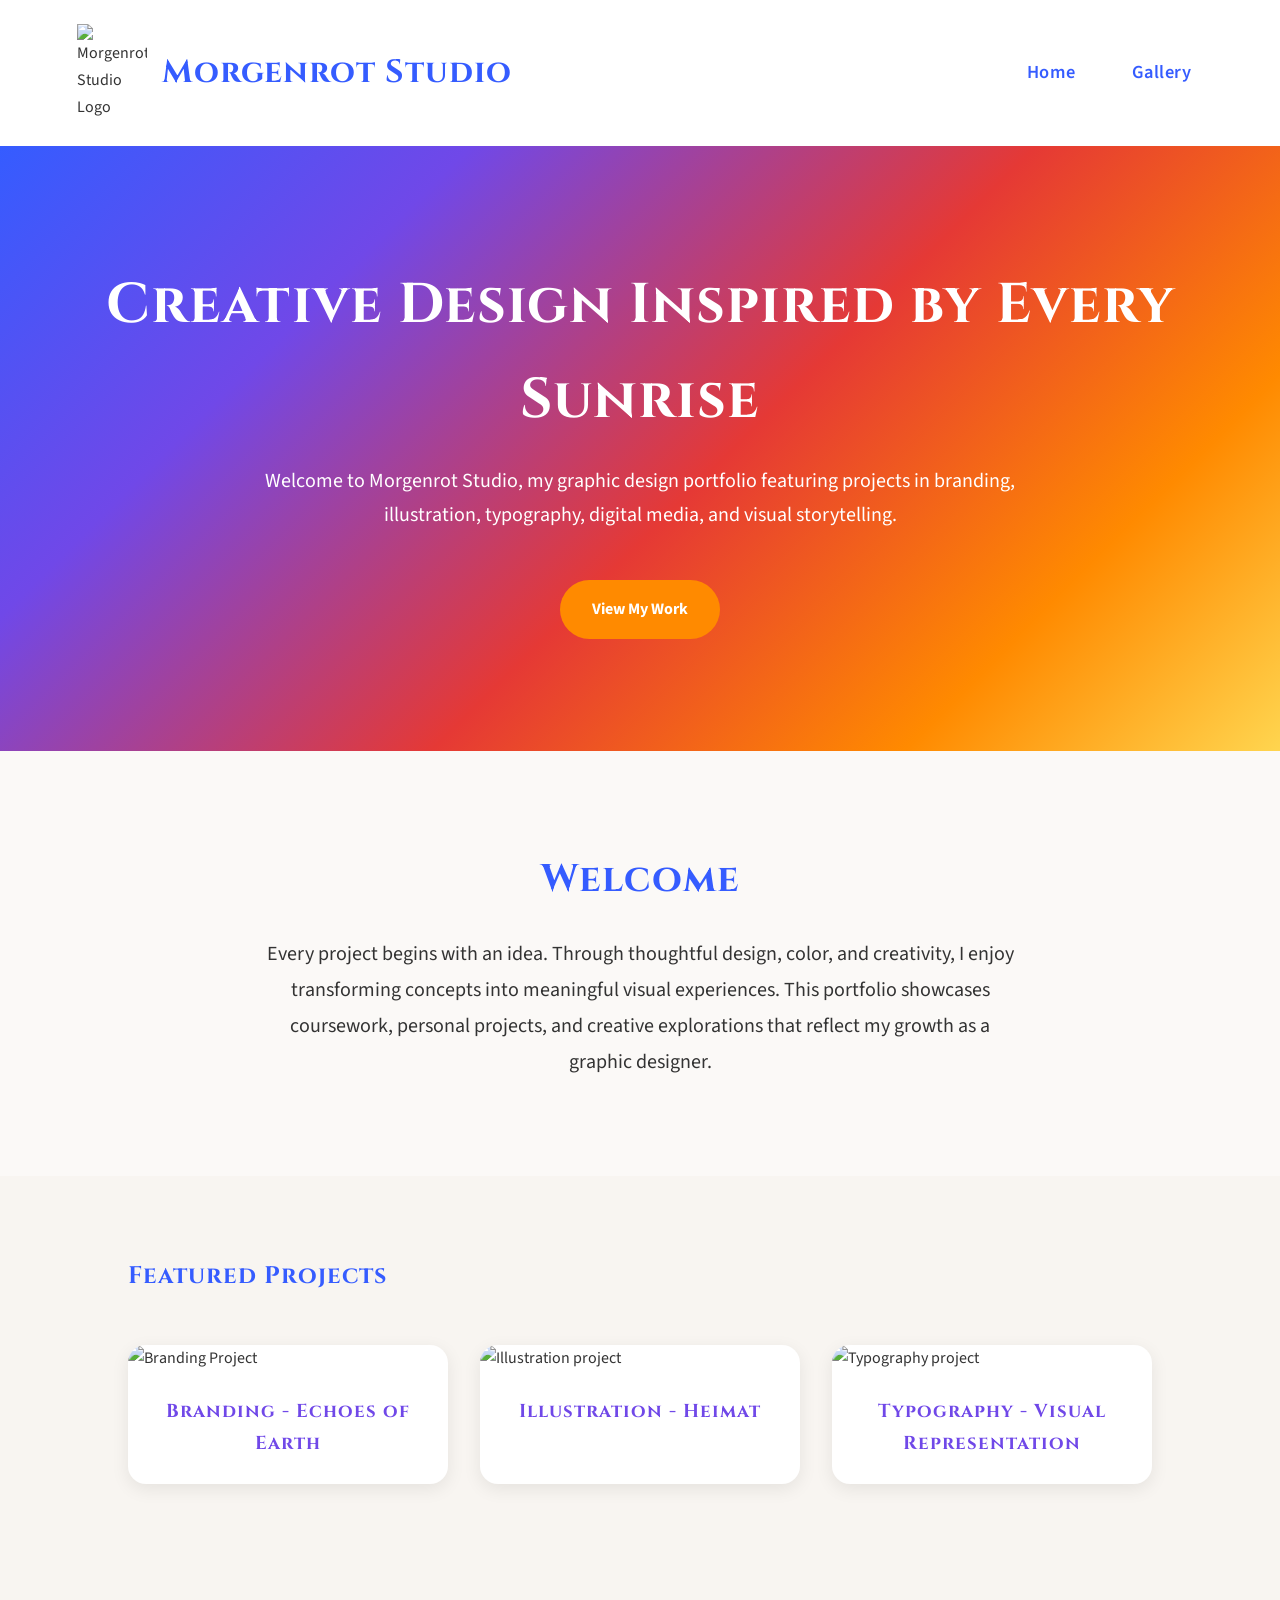
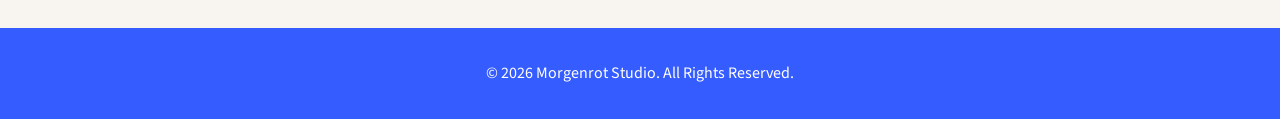
==== index.html @ 201b08da "Add files via upload initial upload" ====
<!doctype html>
<html lang="en">

<head>
    <link rel="preconnect" href="https://fonts.googleapis.com">
    <link rel="preconnect" href="https://fonts.gstatic.com" crossorigin>

    <link href="https://fonts.googleapis.com/css2?family=Cinzel:wght@500;700&family=Source+Sans+3:wght@300;400;600&display=swap" rel="stylesheet">

    <meta charset="UTF-8">
    <meta name="viewport" content="width=device-width, initial-scale=1.0">
    <title>Morgenrot Studio | Home</title>

    <link rel="stylesheet" href="styles.css">
</head>

<body>

    <header>

        <div class="logo">
            <img src="images/Morgenrot LogoV3.png" alt="Morgenrot Studio Logo">
            <h1>Morgenrot Studio</h1>
        </div>

        <nav>
            <ul>
                <li><a href="index.html">Home</a></li>
                <li><a href="gallery.html">Gallery</a></li>
            </ul>
        </nav>

    </header>

    <main>

        <section class="hero">


            <div class="hero-text">
                <h2>Creative Design Inspired by Every Sunrise</h2>

                <p>
                    Welcome to Morgenrot Studio, my graphic design portfolio featuring projects
                    in branding, illustration, typography, digital media, and visual storytelling.
                </p>

                <a class="button" href="gallery.html">View My Work</a>
            </div>

        </section>

        <section class="about">

            <h2>Welcome</h2>

            <p class="intro">
                Every project begins with an idea. Through thoughtful design, color, and
                creativity, I enjoy transforming concepts into meaningful visual experiences.
                This portfolio showcases coursework, personal projects, and creative explorations
                that reflect my growth as a graphic designer.
            </p>

        </section>

        <section class="featured">

            <h2>Featured Projects</h2>

            <div class="featured-grid">

                <article>
                    <img src="images/EoELogo.png" alt="Branding Project">
                    <h3>Branding - Echoes of Earth</h3>
                </article>

                <article>
                    <img src="images/heimat.png" alt="Illustration project">
                    <h3>Illustration - Heimat</h3>
                </article>

                <article>
                    <img src="images/Anxiety.jpg" alt="Typography project">
                    <h3>Typography - Visual Representation</h3>
                </article>

            </div>

        </section>

    </main>

    <footer>

        <p>&copy; 2026 Morgenrot Studio. All Rights Reserved.</p>

    </footer>

</body>

</html>
---- styles.css ----
/* ===========================================
   Morgenrot Studio
   Main Stylesheet
=========================================== */

/* ---------- Reset ---------- */

*{
    margin:0;
    padding:0;
    box-sizing:border-box;
}

/* ---------- Color Palette ---------- */

:root{

    --blue:#355CFF;
    --purple:#7048E8;
    --red:#E53935;
    --orange:#FF8A00;
    --gold:#FFD54F;

    --background:#F8F5F1;

    --text:#333333;

    --white:#ffffff;

}

/* ---------- General ---------- */

html{

    scroll-behavior:smooth;

}

body{

    font-family:'Source Sans 3',sans-serif;

    background:var(--background);

    color:var(--text);

    line-height:1.7;

}

/* ---------- Typography ---------- */

h1,h2,h3{

    font-family:'Cinzel',serif;

    letter-spacing:1px;

}

h2{

    color:var(--blue);

    margin-bottom:1rem;

}

p{

    max-width:800px;
    margin: 0 auto;
    text-align: center;

}

/* ---------- Header ---------- */

header{

    display:flex;

    justify-content:space-between;

    align-items:center;

    padding:1.5rem 6%;

    background:white;

}

.logo{

    display:flex;

    align-items:center;

    gap:15px;

}

.logo img{

    width:70px;

}

.logo h1{

    color:var(--blue);

    font-size:2rem;

}

/* ---------- Navigation ---------- */

nav ul{

    display:flex;

    list-style:none;

    gap:2rem;

}

nav a{
    text-decoration:none;
    
    color:var(--blue);
    
    font-weight:600;
    
    font-size:1.15rem;
    
    letter-spacing:0.5px;
    
    padding:0.5rem 0.75rem;
   
    border-radius:8px;
    
    transition:.3s;
}

nav a:hover{
    
    color:var(--orange);
    
    background:rgba(255,138,0,0.1);
}

/* ---------- Signature Gradient ---------- */

.gradient-bar{

    height:8px;

    background:linear-gradient(
    90deg,
    var(--blue),
    var(--purple),
    var(--red),
    var(--orange),
    var(--gold)
    );

}

/* ---------- Hero ---------- */

.hero{

    text-align:center;

    color:white;

    padding:7rem 2rem;

    background:linear-gradient(
    135deg,
    var(--blue) 0%,
    var(--purple) 25%,
    var(--red) 55%,
    var(--orange) 80%,
    var(--gold) 100%
    );

}

.hero img{

    width:180px;

    margin-bottom:2rem;

}

.hero h2{

    color:white;

    font-size:3.5rem;

}

.hero p{

    margin:1rem auto;

    font-size:1.25rem;

}

/* ---------- Button ---------- */

.button{

    display:inline-block;

    margin-top:2rem;

    background:var(--orange);

    color:white;

    text-decoration:none;

    padding:1rem 2rem;

    border-radius:40px;

    font-weight:bold;

    transition:.3s;

}

.button:hover{

    background:var(--red);

}

/* ---------- Sections ---------- */

section{

    padding:5rem 10%;

}

.about{
    
    padding:6rem 10%;
    text-align:center;
    background:rgba(255,255,255,0.4);

}

.about h2{
   
    font-size:2.4rem;
   
    margin-bottom:1.5rem;

}

.intro{

    font-size:1.25rem;
   
    max-width:750px;
   
    margin:0 auto;
   
    text-align:center;
   
    line-height:1.8;
}

/* ---------- Featured Work ---------- */

.featured-grid{

    display:grid;

    grid-template-columns:repeat(auto-fit,minmax(280px,1fr));

    gap:2rem;

    margin-top:3rem;

}

article{

    background:white;

    border-radius:18px;

    overflow:hidden;

    box-shadow:0 5px 18px rgba(0,0,0,.08);

    transition:.35s;

}

article:hover{

    transform:translateY(-10px);

    box-shadow:0 15px 30px rgba(0,0,0,.15);

}

article img{

    width:100%;

    display:block;

    transition:.35s;

}

article:hover img{

    transform:scale(1.05);

}

article h3{

    color:var(--purple);

    padding:1.5rem;

    text-align:center;

}

/* ---------- Gallery ---------- */

.gallery-header{

    text-align:center;

}

.gallery-grid{

    display:grid;

    grid-template-columns:repeat(auto-fit,minmax(300px,1fr));

    gap:2rem;

}

/* ---------- Footer ---------- */

footer{

    background:var(--blue);

    color:white;

    text-align:center;

    padding:2rem;

    margin-top:4rem;

}

/* ---------- Responsive ---------- */

@media (max-width:768px){

header{

    flex-direction:column;

    gap:1rem;

}

nav ul{

    flex-direction:column;

    text-align:center;

}

.hero h2{

    font-size:2.5rem;

}

}
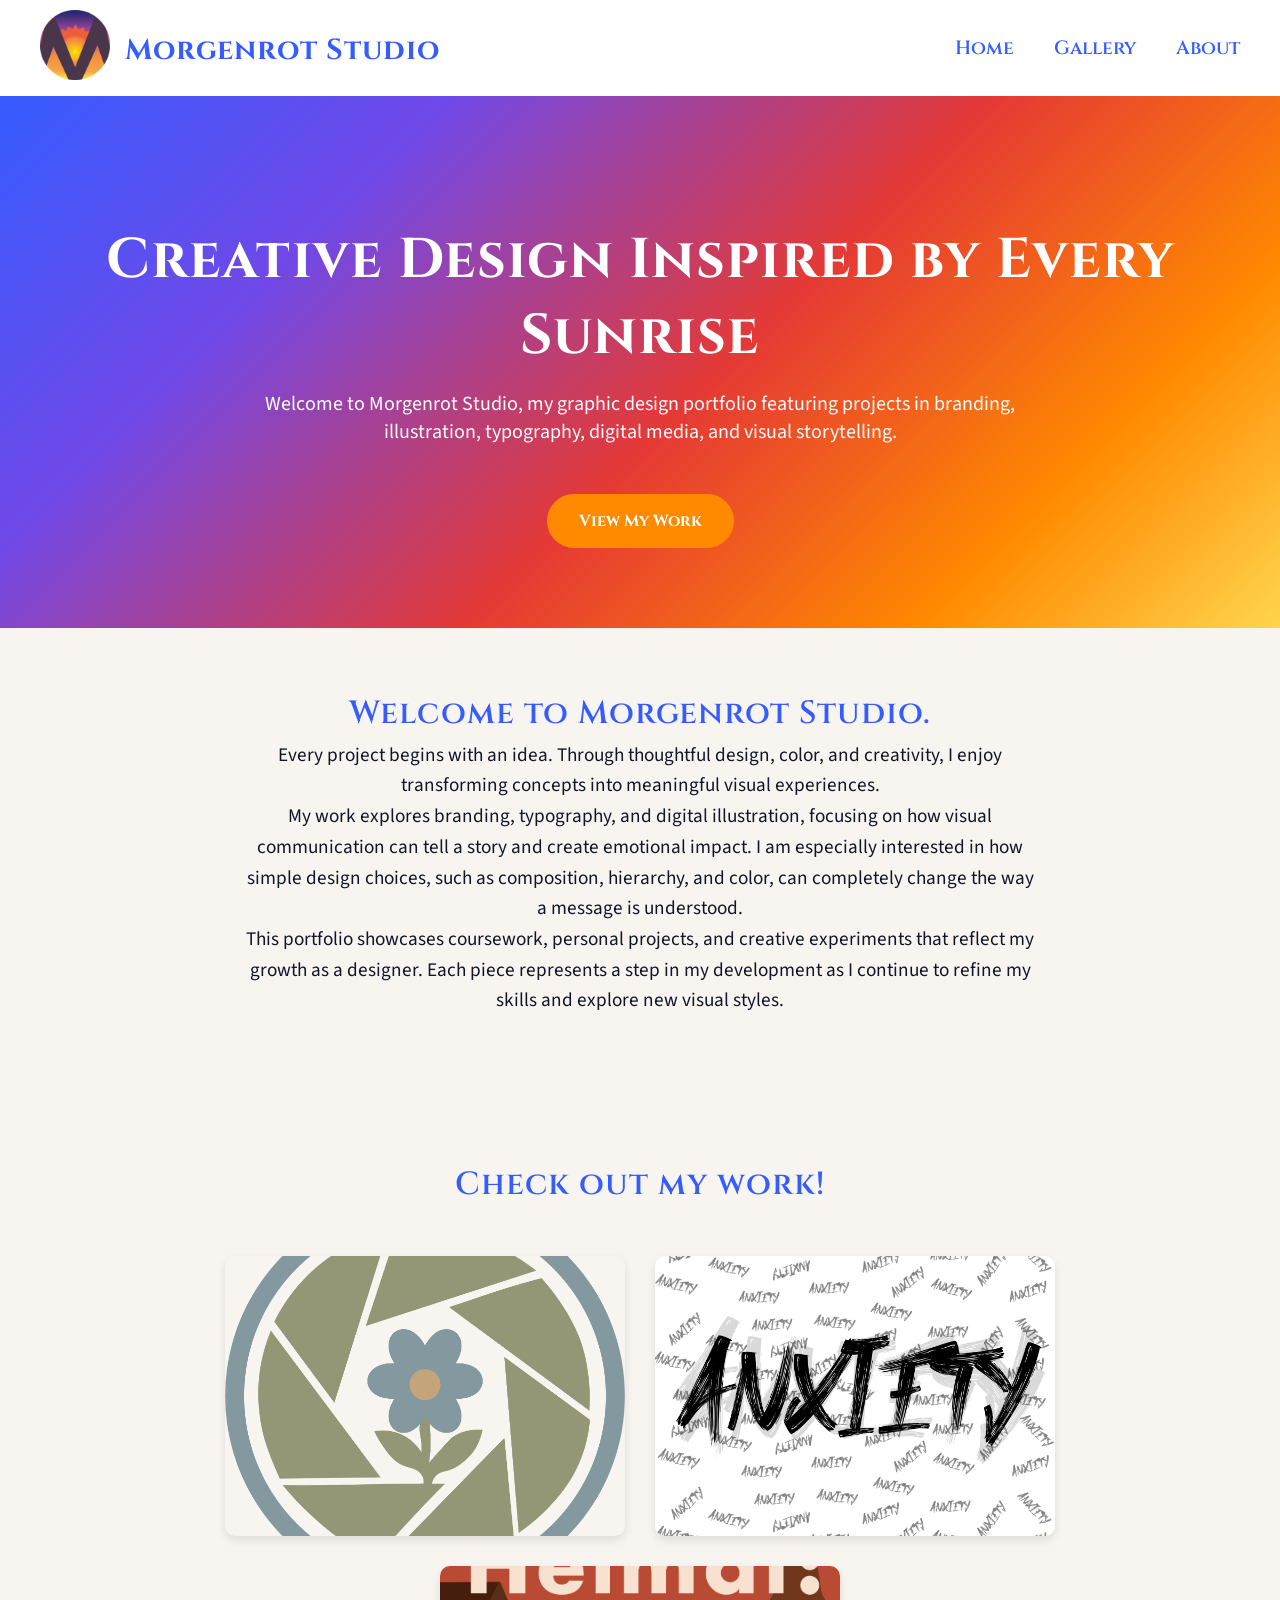
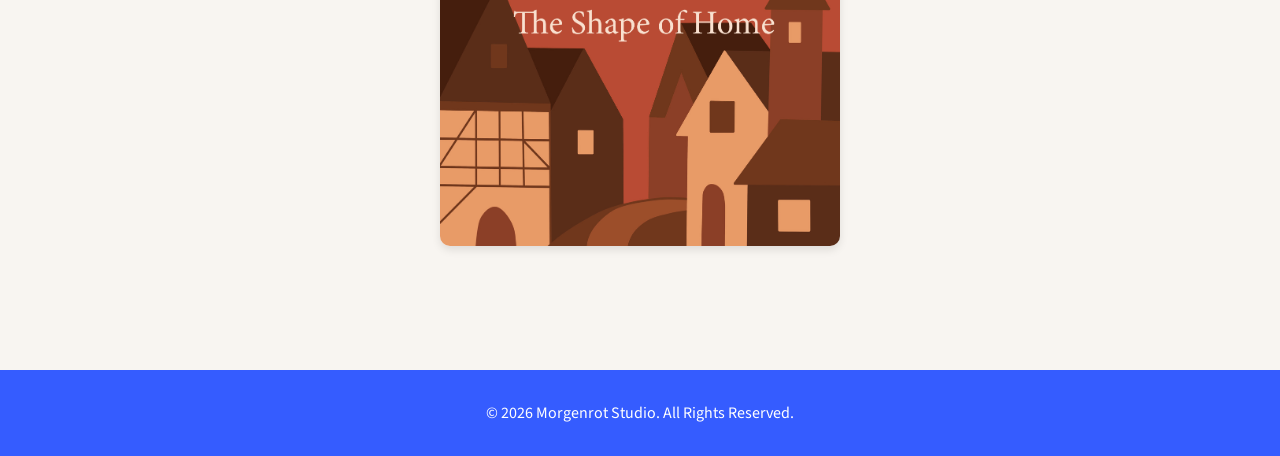
==== commit e0fbdfe4: "Add files via upload" ====
--- a/index.html
+++ b/index.html
@@ -1,43 +1,41 @@
-<!doctype html>
+<!DOCTYPE html>
 <html lang="en">
-
 <head>
     <link rel="preconnect" href="https://fonts.googleapis.com">
     <link rel="preconnect" href="https://fonts.gstatic.com" crossorigin>
-
-    <link href="https://fonts.googleapis.com/css2?family=Cinzel:wght@500;700&family=Source+Sans+3:wght@300;400;600&display=swap" rel="stylesheet">
-
+        <link href="https://fonts.googleapis.com/css2?family=Cinzel:wght@500;700&family=Source+Sans+3:wght@300;400;600&display=swap" rel="stylesheet">
     <meta charset="UTF-8">
     <meta name="viewport" content="width=device-width, initial-scale=1.0">
     <title>Morgenrot Studio | Home</title>
-
-    <link rel="stylesheet" href="styles.css">
+    <link rel="stylesheet" href="CSS/style.css">
+    <!-- Favicon -->
+    <link rel="icon" type="image/png" href="Images/favicon-32x32.png">
+    <!-- SEO Meta Description -->
+    <meta name="description" content="Morgenrot Studio: A personal portfolio">
 </head>
-
 <body>
 
+    <!-- HEADER -->
     <header>
-
-        <div class="logo">
-            <img src="images/Morgenrot LogoV3.png" alt="Morgenrot Studio Logo">
+        <div class="header-left">
+            <a href="index.html"><img src="Images/Logo (2).png" alt="Morgenrot Studio Logo" class="logo-img"></a>
             <h1>Morgenrot Studio</h1>
         </div>
 
-        <nav>
-            <ul>
+        <!-- Nav menu -->
+        <nav class="header-nav" aria-label="Main navigation">
+            <ul class="nav-links">
                 <li><a href="index.html">Home</a></li>
                 <li><a href="gallery.html">Gallery</a></li>
+                <li><a href="about.html">About</a></li>
             </ul>
         </nav>
-
     </header>
 
-    <main>
-
-        <section class="hero">
-
-
-            <div class="hero-text">
+    <!-- HERO SECTION -->
+    <section class="hero">
+    <div class="hero-container">
+        <div class="hero-text">
                 <h2>Creative Design Inspired by Every Sunrise</h2>
 
                 <p>
@@ -50,52 +48,47 @@
 
         </section>
 
-        <section class="about">
 
-            <h2>Welcome</h2>
+    <!-- INTRO SECTION -->
+<section class="intro">
+    <h2>Introduction</h2>
 
-            <p class="intro">
-                Every project begins with an idea. Through thoughtful design, color, and
-                creativity, I enjoy transforming concepts into meaningful visual experiences.
-                This portfolio showcases coursework, personal projects, and creative explorations
-                that reflect my growth as a graphic designer.
-            </p>
+    <p>
+        <span class="accent-text">Welcome to Morgenrot Studio.</span><br>
+        Every project begins with an idea. Through thoughtful design, color, and creativity, I enjoy transforming concepts into meaningful visual experiences.
+    </p>
 
+    <p>
+        My work explores branding, typography, and digital illustration, focusing on how visual communication can tell a story and create emotional impact. I am especially interested in how simple design choices, such as composition, hierarchy, and color, can completely change the way a message is understood.
+    </p>
+
+    <p>
+        This portfolio showcases coursework, personal projects, and creative experiments that reflect my growth as a designer. Each piece represents a step in my development as I continue to refine my skills and explore new visual styles.
+    </p>
+</section>
+
+        <!-- FEATURED IMAGES PREVIEW -->
+        <section class="preview">
+            <h2>Check out my work!</h2>
+            <div class="preview-row">
+                <div class="preview-box">
+                    <img src="Images/EoELogo.png" alt="A Logo I designed" class="preview-img" data-full="Images/EoELogo.png">
+                </div>
+                <div class="preview-box">
+                    <img src="Images/Anxiety.jpg" alt="Typography study" class="preview-img" data-full="Images/Anxiety.jpg">
+                </div>
+                <div class="preview-box">
+                    <img src="Images/heimat.png" alt="Book Cover: Heimat" class="preview-img" data-full="Images/heimat.png">
+                </div>
+            </div>
         </section>
 
-        <section class="featured">
 
-            <h2>Featured Projects</h2>
 
-            <div class="featured-grid">
-
-                <article>
-                    <img src="images/EoELogo.png" alt="Branding Project">
-                    <h3>Branding - Echoes of Earth</h3>
-                </article>
-
-                <article>
-                    <img src="images/heimat.png" alt="Illustration project">
-                    <h3>Illustration - Heimat</h3>
-                </article>
-
-                <article>
-                    <img src="images/Anxiety.jpg" alt="Typography project">
-                    <h3>Typography - Visual Representation</h3>
-                </article>
-
-            </div>
-
-        </section>
-
-    </main>
-
+    <!-- FOOTER -->
     <footer>
-
-        <p>&copy; 2026 Morgenrot Studio. All Rights Reserved.</p>
-
+        <p>© 2026 Morgenrot Studio. All Rights Reserved.</p>
     </footer>
 
 </body>
-
-</html>+</html>
--- a/CSS/style.css
+++ b/CSS/style.css
@@ -0,0 +1,466 @@
+/* Global Styles */
+
+/* ---------- Color Palette ---------- */
+
+:root{
+
+    --blue:#355CFF;
+    --purple:#7048E8;
+    --red:#E53935;
+    --orange:#FF8A00;
+    --gold:#FFD54F;
+
+    --background:#F8F5F1;
+
+    --text:#333333;
+
+    --white:#ffffff;
+}
+
+/* ---------- Base ---------- */
+
+html {
+    scroll-behavior: smooth;
+}
+
+body {
+    display: flex;
+    flex-direction: column;
+    margin: 0;
+    padding: 0;
+    font-family: 'Cinzel', serif;
+    background-color: var(--background);
+    color: var(--text);
+    min-height: 100vh;
+}
+
+/* ---------- Header / Navigation ---------- */
+
+header {
+    display: flex;
+    justify-content: space-between;
+    align-items: center;
+    padding: 10px 40px;
+    background: rgba(255, 255, 255, 0.95);
+    backdrop-filter: blur(8px);
+    flex-wrap: wrap;
+    position: sticky;
+    top: 0;
+    z-index: 100;
+}
+
+.header-left {
+    display: flex;
+    align-items: center;
+    gap: 15px;
+}
+
+.logo-img {
+    width: 70px;
+    height: auto;
+}
+
+.header-left h1 {
+    font-family: 'Cinzel', serif;
+    font-size: 1.8rem;
+    margin: 5px 0 0 0;
+    color: var(--blue);
+}
+
+/* Desktop Nav */
+.header-nav .nav-links {
+    display: flex;
+    gap: 40px;
+    list-style: none;
+    margin: 0;
+    padding: 0;
+}
+
+.header-nav .nav-links li a {
+    text-decoration: none;
+    color: var(--blue);
+    font-family: 'Cinzel', serif;
+    font-weight: 600;
+    font-size: 1.2rem;
+    transition: color 0.2s ease;
+}
+
+.header-nav .nav-links li a:hover {
+    color: var(--orange);
+}
+
+/* ---------- Main Content ---------- */
+
+main {
+    flex: 1;
+}
+
+/* ---------- Typography ---------- */
+
+h1, h2, h3 {
+    font-family: 'Cinzel', serif;
+    color: var(--blue);
+    letter-spacing: 1px;
+}
+
+h2 {
+    margin-bottom: 1rem;
+}
+
+p {
+    font-family: 'Source Sans 3', sans-serif;
+    max-width: 800px;
+    margin: 0 auto;
+    text-align: center;
+}
+
+/* ---------- Hero ---------- */
+
+.hero {
+    text-align: center;
+    color: white;
+    padding: 5rem 2rem;
+    background: linear-gradient(
+        135deg,
+        var(--blue) 0%,
+        var(--purple) 25%,
+        var(--red) 55%,
+        var(--orange) 80%,
+        var(--gold) 100%
+    );
+}
+
+.hero h2 {
+    color: white;
+    font-size: 3.5rem;
+}
+
+.hero p {
+    margin: 1rem auto;
+    font-size: 1.25rem;
+}
+
+/* ---------- Intro Section ---------- */
+
+.intro {
+    text-align: center;
+    padding: 60px 20px;
+}
+
+.intro .accent-text,
+.preview h2 {
+    font-family: 'Cinzel', serif;
+    font-size: 2rem;
+    color: var(--blue);
+    font-weight: 600;
+    letter-spacing: 1px;
+}
+
+.intro h2 {
+    display: none;
+}
+
+.intro p {
+    font-family: 'Source Sans 3', sans-serif;
+    font-size: 1.2rem;
+    line-height: 1.6;
+    color: #101527;
+    max-width: 800px;
+    margin: 0 auto;
+}
+
+.accent-text {
+    font-style: normal;
+    font-weight: 700;
+    color: var(--blue);
+}
+
+/* ---------- Preview Section ---------- */
+
+.preview {
+    display: flex;
+    flex-direction: column;
+    align-items: center;
+    padding: 60px 20px;
+    gap: 30px;
+}
+
+.preview h2 {
+    text-align: center;
+    color: var(--blue);
+    margin-bottom: 20px;
+}
+
+.preview-row {
+    display: flex;
+    justify-content: center;
+    gap: 30px;
+    flex-wrap: wrap;
+}
+
+.preview-box {
+    width: 400px;
+    height: 280px;
+    display: flex;
+    justify-content: center;
+    align-items: center;
+    border-radius: 10px;
+    overflow: hidden;
+    cursor: pointer;
+    box-shadow: 0 4px 8px rgba(0,0,0,0.1);
+    transition: transform 0.3s, box-shadow 0.3s;
+}
+
+.preview-box img {
+    width: 100%;
+    height: 100%;
+    object-fit: cover;
+}
+
+.preview-box:hover {
+    transform: scale(1.05);
+    box-shadow: 0 12px 24px rgba(0,0,0,0.4);
+}
+
+/* ---------- Button ---------- */
+
+.button {
+    display: inline-block;
+    margin-top: 2rem;
+    background: var(--orange);
+    color: white;
+    text-decoration: none;
+    padding: 1rem 2rem;
+    border-radius: 40px;
+    font-weight: bold;
+    transition: 0.3s;
+}
+
+.button:hover {
+    background: var(--red);
+}
+
+/* ---------- Gallery Section ---------- */
+
+.gallery {
+    padding: 60px 40px;
+    text-align: center;
+}
+
+.gallery h2 {
+    font-family: 'Cinzel', serif;
+    font-size: 2rem;
+    color: var(--blue);
+    margin-bottom: 15px;
+
+}
+
+.gallery-category:first-of-type {
+    margin-top: 30px;
+}
+
+.gallery-grid {
+    display: grid;
+    grid-template-columns: repeat(3, 1fr);
+    row-gap: 30px;
+    column-gap: 5px;
+    justify-items: center;
+}
+
+/* Bigger image boxes (like homepage but larger) */
+.gallery-box {
+    width: 100%;
+    max-width: 420px;
+    height: 240px;
+
+    border-radius: 10px;
+    overflow: hidden;
+    cursor: pointer;
+
+    box-shadow: 0 4px 8px rgba(0,0,0,0.1);
+
+    transition: transform 0.3s ease, box-shadow 0.3s ease;
+}
+
+.gallery-box img {
+    width: 100%;
+    height: 100%;
+    object-fit: cover;
+}
+
+.gallery-box:hover {
+    transform: scale(1.05) translateY(-4px);
+    box-shadow: 0 12px 24px rgba(0,0,0,0.35);
+}
+
+.gallery-category {
+    font-family: 'Cinzel', serif;
+    font-size: 1.8rem;
+    color: var(--blue);
+    text-align: center;
+    margin: 60px 0 25px;
+}
+
+/* ---------- About ---------- */
+
+.about-intro {
+    padding: 60px 40px;
+    background-color: var(--background);
+}
+
+.about-title {
+    font-family: 'Cinzel', serif;
+    font-size: 2rem;
+    color: var(--blue);
+    margin-bottom: 20px;
+}
+
+.about-container {
+    display: flex;
+    align-items: center;
+    justify-content: center;
+    gap: 70px;
+
+    max-width: 1100px;
+    margin: 0 auto;
+
+    flex-wrap: wrap;
+}
+
+.about-text {
+    flex: 1;
+    max-width: 550px;
+}
+
+.about-text h3 {
+    color: var(--blue);
+    font-family: 'Cinzel', serif;
+    font-size: 2rem;
+    margin-bottom: 20px;
+}
+
+.about-text p {
+    text-align: left;
+    line-height: 1.8;
+    font-size: 1.1rem;
+}
+
+.about-image {
+    flex: 1;
+    min-width: 250px;
+    display: flex;
+    justify-content: center;
+}
+
+.frame {
+    display: inline-block;
+    border: 6px solid var(--orange);
+    border-radius: 12px;
+    overflow: hidden;
+    box-shadow: 0 8px 20px rgba(0,0,0,.15);
+}
+
+.frame img {
+    width: 100%;
+    height: auto;
+    border-radius: 9px;
+}
+
+.about-image img {
+    display: block;
+    width: 320px;
+    height: auto;
+    border-radius: 6px;
+}
+
+/* ---------- Contact ---------- */
+
+.contact-intro {
+    padding: 60px 40px;
+    text-align: center;
+    font-family: 'Source Sans 3', sans-serif;
+    color: var(--text);
+}
+
+.contact-form-section {
+    display: flex;
+    justify-content: center;
+    padding: 20px 40px 60px;
+}
+
+.contact-form {
+    width: 100%;
+    max-width: 500px;
+    display: flex;
+    flex-direction: column;
+    gap: 20px;
+}
+
+/* ---------- Modal ---------- */
+
+.modal {
+    display: none;
+    position: fixed;
+    z-index: 1000;
+    padding-top: 60px;
+    left: 0;
+    top: 0;
+    width: 100%;
+    height: 100%;
+    overflow: auto;
+    background-color: rgba(0,0,0,0.9);
+}
+
+.modal-content {
+    margin: auto;
+    display: block;
+    max-width: 90%;
+    max-height: 80%;
+    border-radius: 10px;
+}
+
+#caption {
+    margin: 15px auto;
+    text-align: center;
+    color: #ccc;
+    font-size: 1.2rem;
+}
+
+.close {
+    position: absolute;
+    top: 20px;
+    right: 35px;
+    color: #fff;
+    font-size: 40px;
+    cursor: pointer;
+}
+
+/* ---------- Footer ---------- */
+
+footer {
+    background: var(--blue);
+    color: white;
+    text-align: center;
+    padding: 2rem;
+    margin-top: 4rem;
+}
+
+/* ---------- Responsive ---------- */
+
+@media (max-width: 768px) {
+
+    header {
+        flex-direction: column;
+        gap: 1rem;
+    }
+
+    .header-nav .nav-links {
+        flex-direction: column;
+        text-align: center;
+        gap: 15px;
+    }
+
+    .hero h2 {
+        font-size: 2.5rem;
+    }
+}
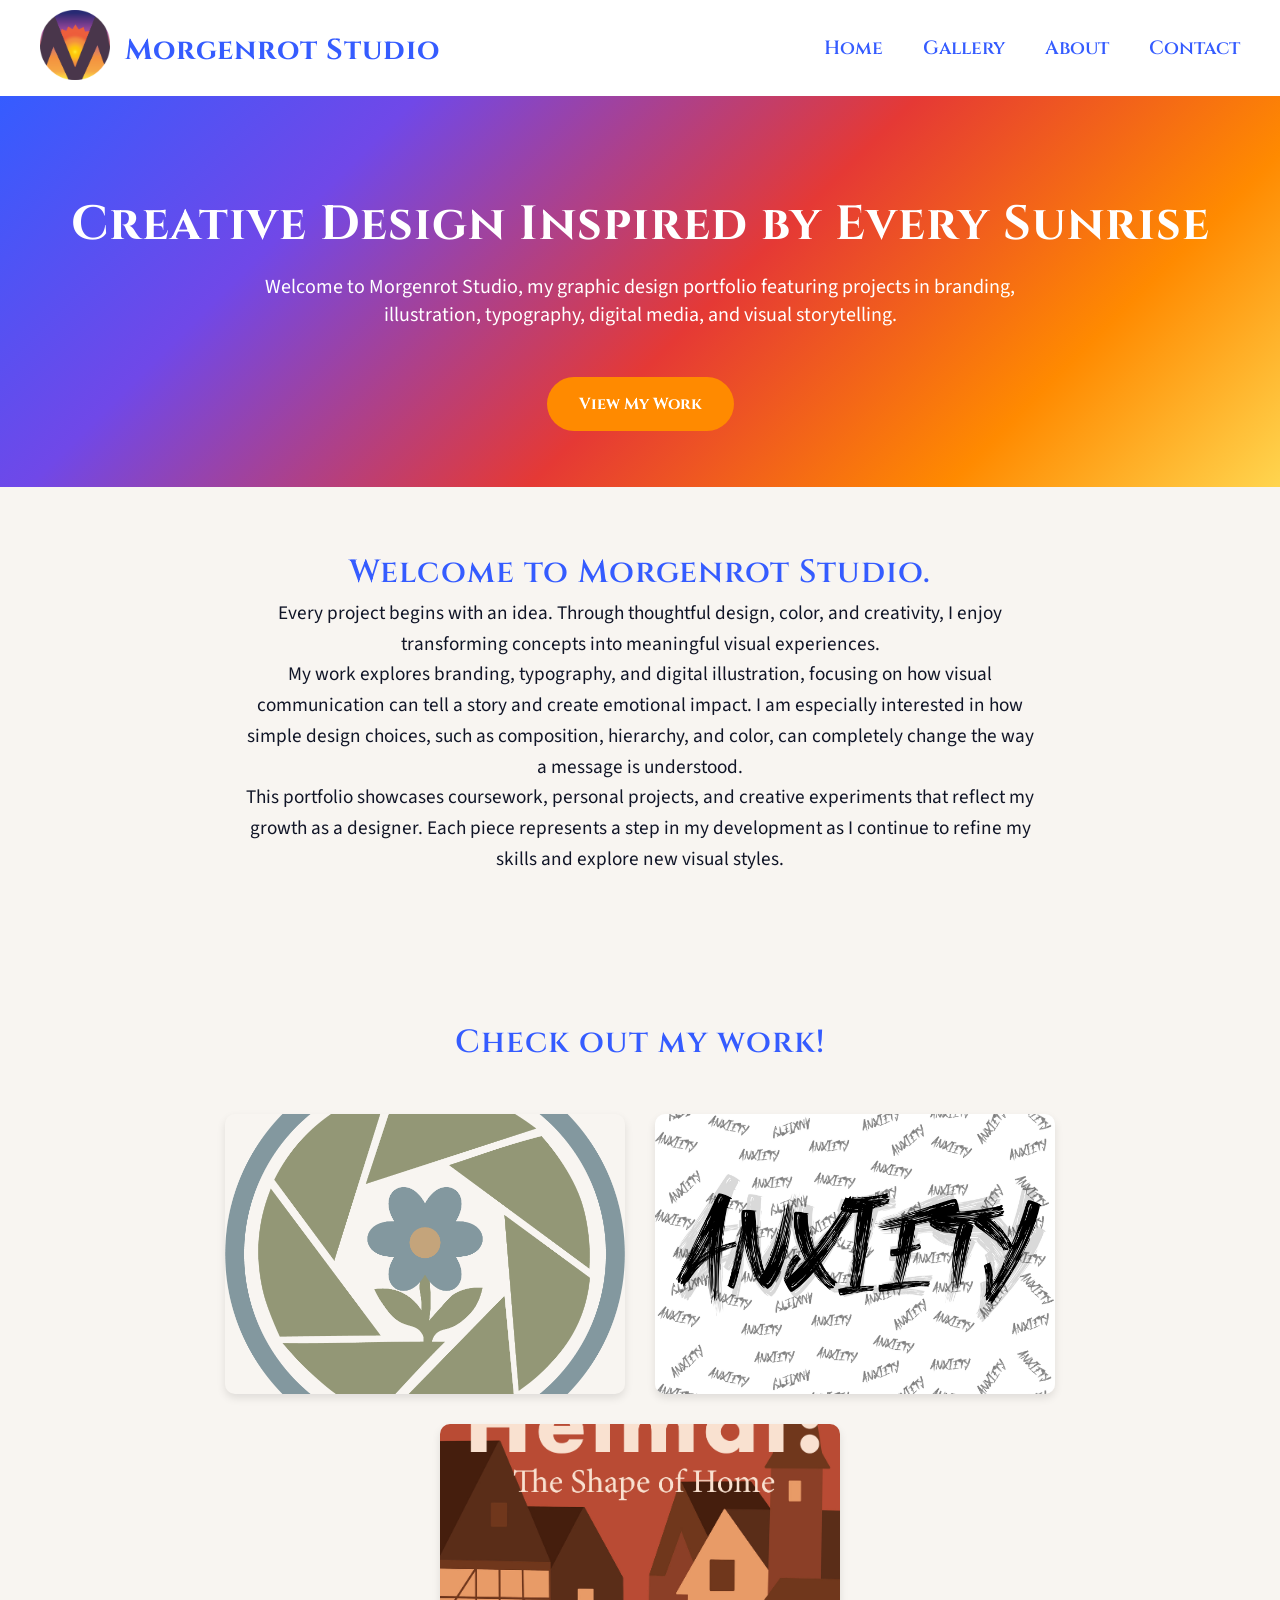
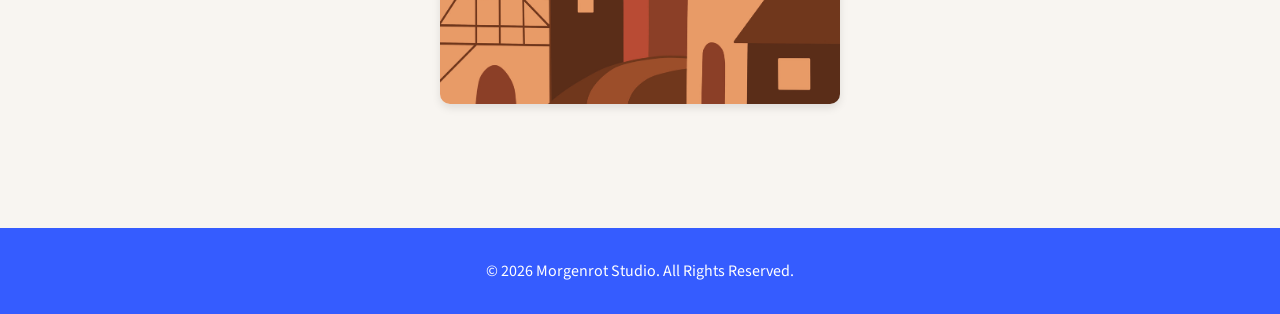
==== commit 34807599: "Add files via upload" ====
--- a/index.html
+++ b/index.html
@@ -28,6 +28,7 @@
                 <li><a href="index.html">Home</a></li>
                 <li><a href="gallery.html">Gallery</a></li>
                 <li><a href="about.html">About</a></li>
+                <li><a href="contact.html">Contact</a></li>
             </ul>
         </nav>
     </header>
@@ -75,7 +76,7 @@
                     <img src="Images/EoELogo.png" alt="A Logo I designed" class="preview-img" data-full="Images/EoELogo.png">
                 </div>
                 <div class="preview-box">
-                    <img src="Images/Anxiety.jpg" alt="Typography study" class="preview-img" data-full="Images/Anxiety.jpg">
+                    <img src="Images/Anxiety.jpg" alt="Typography study" class="preview-img" data-full="Images/AnxietyRESIZED.jpg">
                 </div>
                 <div class="preview-box">
                     <img src="Images/heimat.png" alt="Book Cover: Heimat" class="preview-img" data-full="Images/heimat.png">
--- a/CSS/style.css
+++ b/CSS/style.css
@@ -119,7 +119,7 @@
 .hero {
     text-align: center;
     color: white;
-    padding: 5rem 2rem;
+    padding: 3.5rem 2rem;
     background: linear-gradient(
         135deg,
         var(--blue) 0%,
@@ -132,7 +132,7 @@
 
 .hero h2 {
     color: white;
-    font-size: 3.5rem;
+    font-size: 3rem;
 }
 
 .hero p {
@@ -143,8 +143,9 @@
 /* ---------- Intro Section ---------- */
 
 .intro {
-    text-align: center;
+    text-align: left;
     padding: 60px 20px;
+    line-height: 1.8;
 }
 
 .intro .accent-text,
@@ -463,4 +464,128 @@
     .hero h2 {
         font-size: 2.5rem;
     }
-}+}
+
+/* ---------- Contact Page ---------- */
+
+.contact-intro {
+    text-align: center;
+    padding: 60px 20px 20px;
+}
+
+.contact-intro h2 {
+    color: var(--blue);
+    font-size: 2.5rem;
+    margin-bottom: 1rem;
+}
+
+.contact-intro p {
+    max-width: 700px;
+    font-size: 1.1rem;
+    line-height: 1.6;
+}
+
+.contact-form-section {
+    display: flex;
+    justify-content: center;
+    padding: 20px 20px 60px;
+}
+
+.contact-form {
+    width: 100%;
+    max-width: 700px;
+    display: flex;
+    flex-direction: column;
+    gap: 15px;
+    padding: 40px;
+    background-color: var(--white);
+    border-radius: 15px;
+    box-shadow: 0 8px 20px rgba(0, 0, 0, 0.08);
+}
+
+.contact-form label {
+    font-family: 'Cinzel', serif;
+    color: var(--blue);
+    font-weight: 600;
+    text-align: left;
+}
+
+.contact-form input,
+.contact-form textarea {
+    font-family: 'Source Sans 3', sans-serif;
+    font-size: 1rem;
+    padding: 15px;
+    border: 2px solid #e5e5e5;
+    border-radius: 10px;
+    transition: border-color 0.3s ease;
+}
+
+.contact-form input:focus,
+.contact-form textarea:focus {
+    outline: none;
+    border-color: var(--orange);
+}
+
+.contact-form textarea {
+    resize: vertical;
+}
+
+.contact-form button {
+    align-self: center;
+    margin-top: 10px;
+    padding: 1.2rem 3rem;
+    border: none;
+    border-radius: 40px;
+    background-color: var(--orange);
+    color: white;
+    font-family: 'Cinzel', serif;
+    font-size: 1.1rem;
+    font-weight: 600;
+    cursor: pointer;
+    transition: 0.3s ease;
+}
+
+.contact-form button:hover {
+    background-color: var(--red);
+}
+
+/* ---------- Contact Table ---------- */
+
+.contact-table {
+    padding: 20px;
+    text-align: center;
+}
+
+.contact-table h2 {
+    color: var(--blue);
+    margin-bottom: 25px;
+}
+
+.contact-table table {
+    width: 100%;
+    max-width: 700px;
+    margin: 0 auto;
+    border-collapse: collapse;
+    box-shadow: 0 6px 15px rgba(0, 0, 0, 0.08);
+    border-radius: 10px;
+    overflow: hidden;
+}
+
+.contact-table th {
+    background-color: var(--blue);
+    color: var(--white);
+    padding: 15px;
+    font-family: 'Cinzel', serif;
+    font-size: 1.1rem;
+}
+
+.contact-table td {
+    background-color: var(--white);
+    padding: 15px;
+    font-family: 'Source Sans 3', sans-serif;
+    border-bottom: 1px solid #e5e5e5;
+}
+
+.contact-table tr:last-child td {
+    border-bottom: none;
+}
